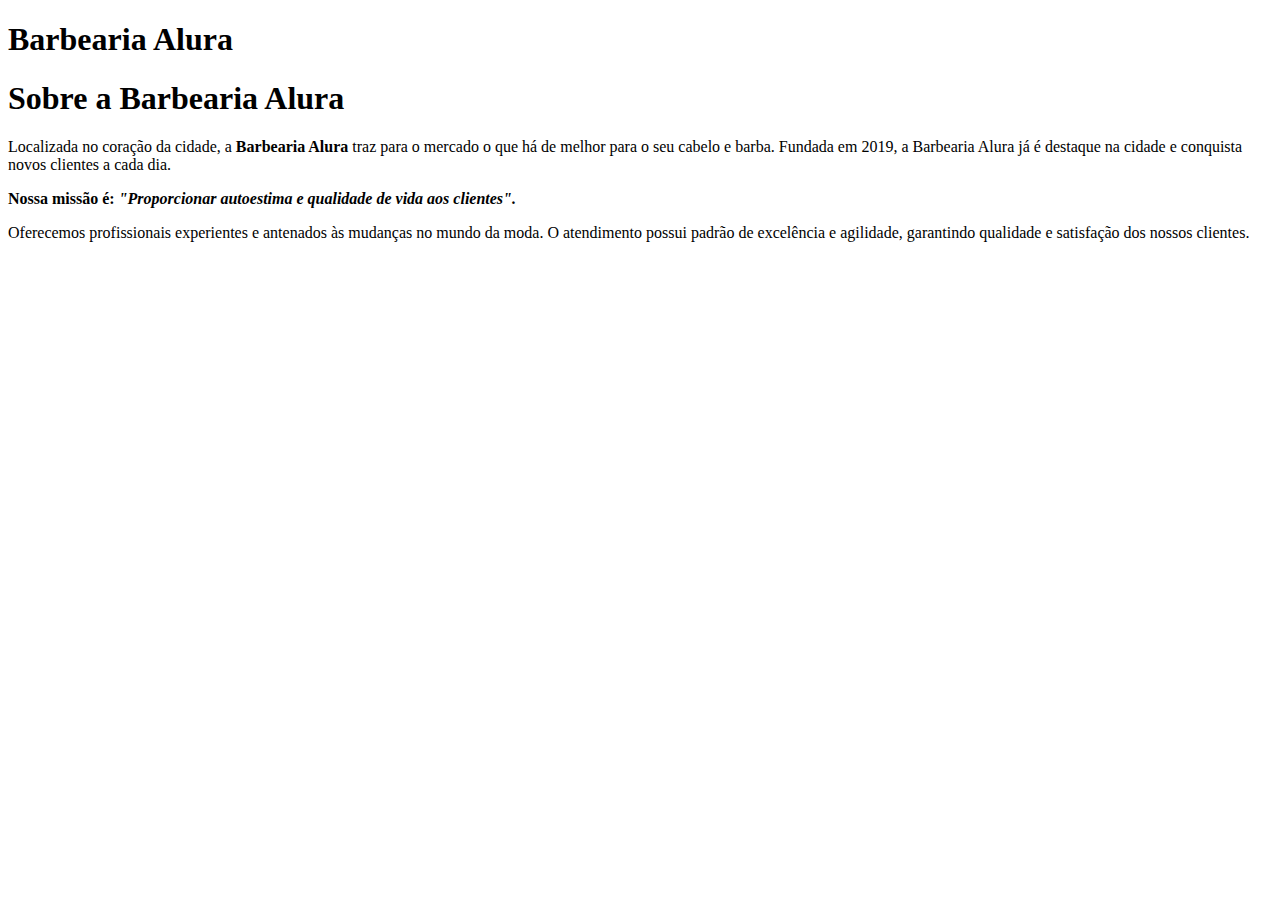
==== index.html @ eb6be815 "20/02" ====
<!DOCTYPE html>
<html lang="en">
<head>
    <meta charset="UTF-8">
    <meta name="viewport" content="width=, initial-scale=1.0">
    <title>Document</title>
</head>
<h1>Barbearia Alura</h1>
<body>
   <h1>Sobre a Barbearia Alura</h1>
   <p>Localizada no coração da cidade, a <strong>Barbearia Alura</strong> traz para o mercado o que há de melhor para o seu cabelo e barba. Fundada em 2019, a Barbearia Alura já é destaque na cidade e conquista novos clientes a cada dia.</p>
   <p> <strong>Nossa missão é: <em>"Proporcionar autoestima e qualidade de vida aos clientes".</em></strong></p>
   <p>Oferecemos profissionais experientes e antenados às mudanças no mundo da moda. O atendimento possui padrão de excelência e agilidade, garantindo qualidade e satisfação dos nossos clientes.</p>
</body>
</html>
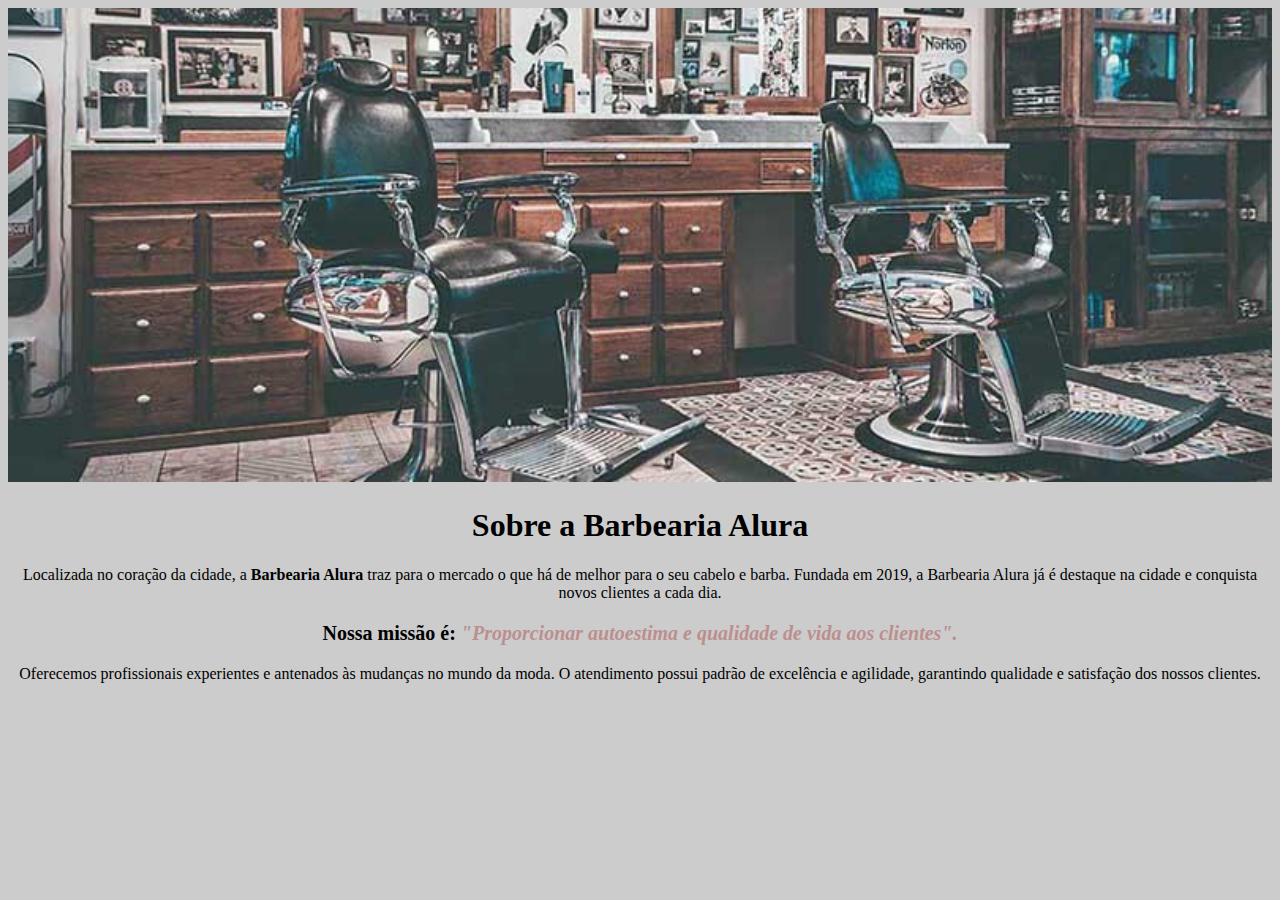
==== commit 65b3fa87: "27/02" ====
--- a/index.html
+++ b/index.html
@@ -3,13 +3,14 @@
 <head>
     <meta charset="UTF-8">
     <meta name="viewport" content="width=, initial-scale=1.0">
+    <link rel="stylesheet" href="style.css">
     <title>Document</title>
 </head>
-<h1>Barbearia Alura</h1>
+<img src="banner.jpg" alt="Barbearia Alura">
 <body>
    <h1>Sobre a Barbearia Alura</h1>
    <p>Localizada no coração da cidade, a <strong>Barbearia Alura</strong> traz para o mercado o que há de melhor para o seu cabelo e barba. Fundada em 2019, a Barbearia Alura já é destaque na cidade e conquista novos clientes a cada dia.</p>
-   <p> <strong>Nossa missão é: <em>"Proporcionar autoestima e qualidade de vida aos clientes".</em></strong></p>
+   <p id="missao"> <strong>Nossa missão é: <em>"Proporcionar autoestima e qualidade de vida aos clientes".</em></strong></p>
    <p>Oferecemos profissionais experientes e antenados às mudanças no mundo da moda. O atendimento possui padrão de excelência e agilidade, garantindo qualidade e satisfação dos nossos clientes.</p>
 </body>
 </html>--- a/style.css
+++ b/style.css
@@ -0,0 +1,23 @@
+h1, p{
+    text-align: center;
+}
+
+body{
+    background-color: #cccccc;
+}
+
+em{
+    color: rosybrown;
+}
+
+#missao{
+    font-size: 20px;
+}
+
+img{
+    width: 100%;
+}
+
+.itens{
+    font-size: italic;
+}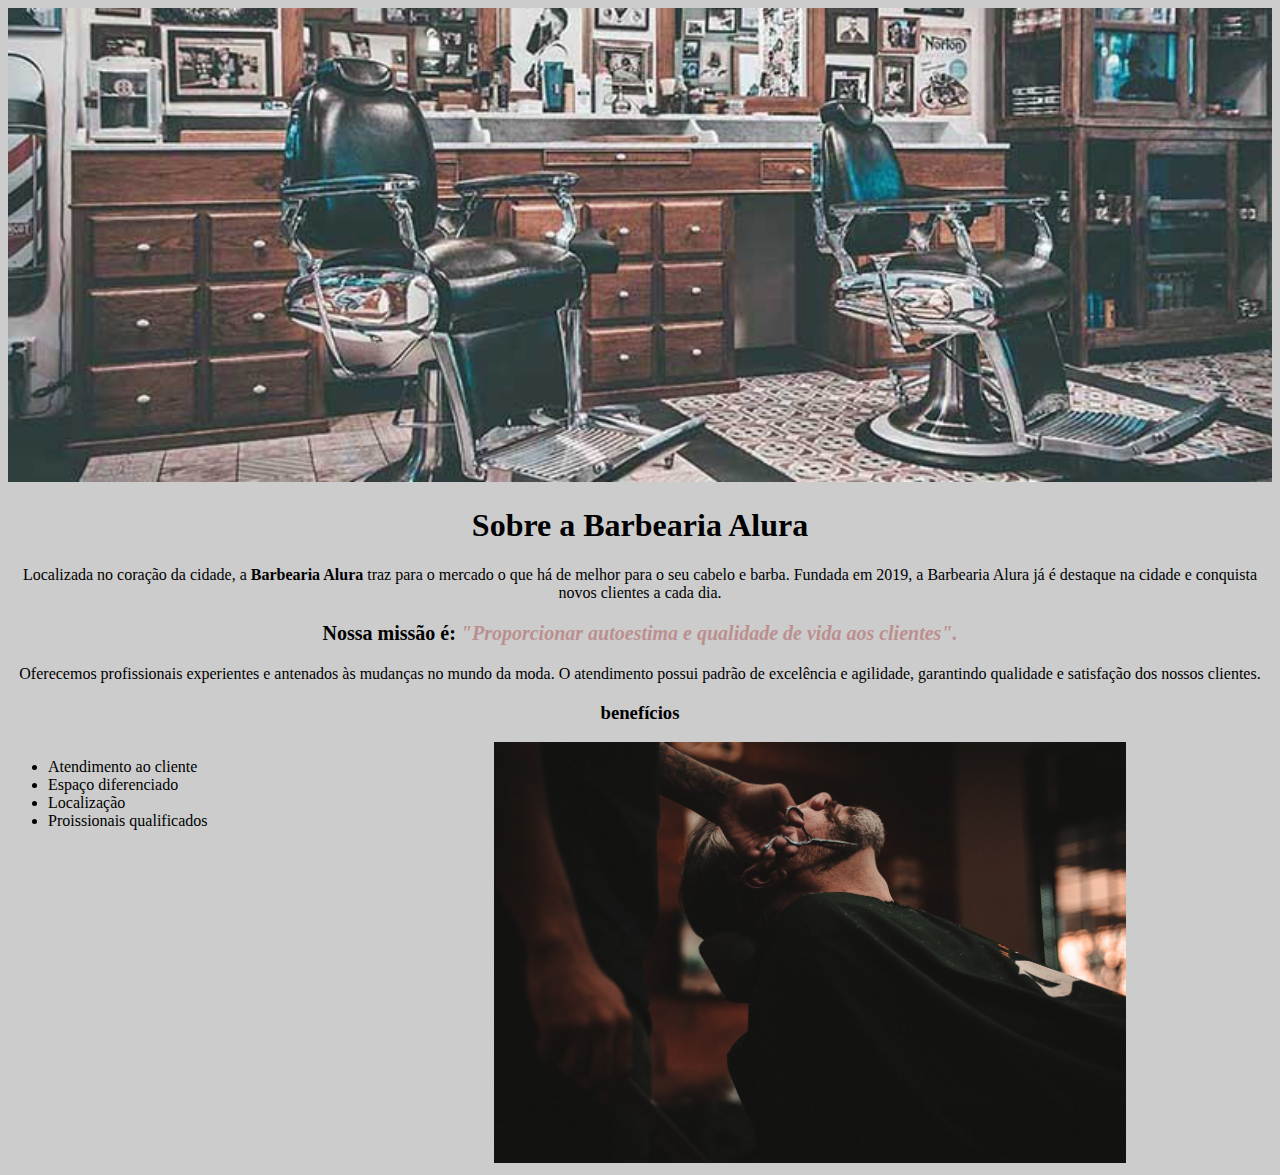
==== commit 99e98929: "26/03" ====
--- a/index.html
+++ b/index.html
@@ -12,5 +12,15 @@
    <p>Localizada no coração da cidade, a <strong>Barbearia Alura</strong> traz para o mercado o que há de melhor para o seu cabelo e barba. Fundada em 2019, a Barbearia Alura já é destaque na cidade e conquista novos clientes a cada dia.</p>
    <p id="missao"> <strong>Nossa missão é: <em>"Proporcionar autoestima e qualidade de vida aos clientes".</em></strong></p>
    <p>Oferecemos profissionais experientes e antenados às mudanças no mundo da moda. O atendimento possui padrão de excelência e agilidade, garantindo qualidade e satisfação dos nossos clientes.</p>
+
+</div class="beneficios">
+<h3 class="titulo-centralizado">benefícios</h3>
+<ul>
+    <li class="itens">Atendimento ao cliente</li>
+    <li class="itens">Espaço diferenciado</li>
+    <li class="itens">Localização</li>
+    <li class="itens">Proissionais qualificados</li>
+</ul>
+<img src="beneficios.jpg" alt="beneficios" class="img-beneficios">
 </body>
 </html>--- a/style.css
+++ b/style.css
@@ -10,6 +10,14 @@
     color: rosybrown;
 }
 
+.titulo-principal{
+    padding: 20px;
+}
+
+.titulo-centralizado{
+    text-align: center;
+}
+
 #missao{
     font-size: 20px;
 }
@@ -20,4 +28,25 @@
 
 .itens{
     font-size: italic;
+}
+
+.principal{
+    background-color: #cccccc;
+    padding: 30px;
+}
+
+ul{
+    display: inline-block;
+    vertical-align: top;
+    width: 20%;
+    margin-right: 15%;
+}
+
+.beneficios{
+    background-color: white;
+    padding: 20px;
+}
+
+.img-beneficios{
+    width: 50%;
 }